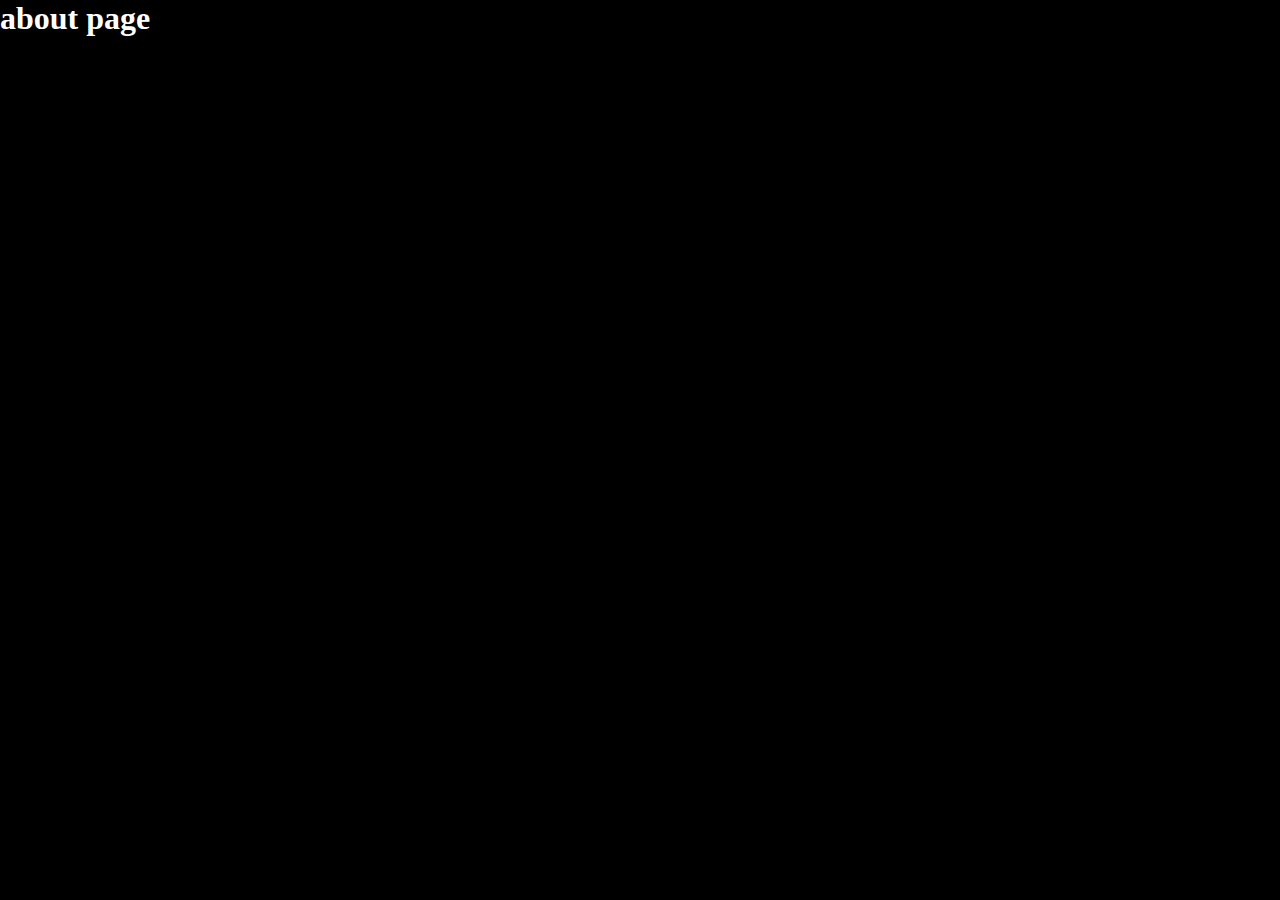
==== about.html @ 0bf98fc1 "typrof practice tutorial" ====
<!DOCTYPE html>
<html lang="en">
<head>
    <meta charset="UTF-8">
    <meta name="viewport" content="width=device-width, initial-scale=1.0">
    <title>Document</title>
    <link rel="stylesheet" href="style.css">
</head>
<body>
    <h1>about page</h1>
    <script src="script.js"></script>
</body>
</html>
---- style.css ----
*{
    margin: 0;
    padding: 0;
    box-sizing: border-box;
}

html,body{
    width: 100%;
    height: 100%;
    background-color: black;
}
h1{
    color: white ;
}
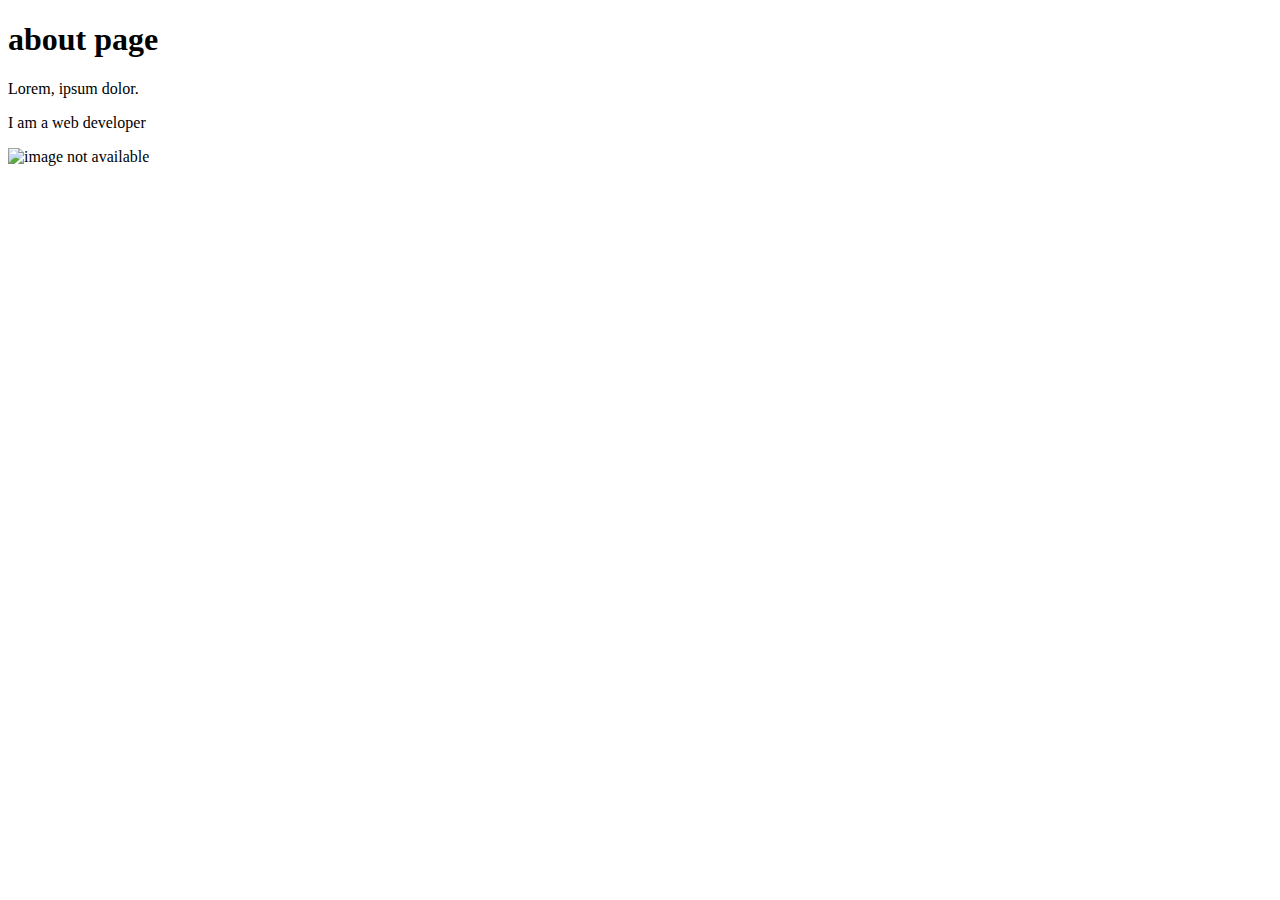
==== commit 25e0e7c3: "type conversion covered" ====
--- a/about.html
+++ b/about.html
@@ -4,10 +4,13 @@
     <meta charset="UTF-8">
     <meta name="viewport" content="width=device-width, initial-scale=1.0">
     <title>Document</title>
-    <link rel="stylesheet" href="style.css">
+   
 </head>
 <body>
     <h1>about page</h1>
-    <script src="script.js"></script>
+   <p>Lorem, ipsum dolor.</p>
+   <p>I am a web developer</p>
+   <p></p>
+<img src="https://images.unsplash.com/photo-1741850826386-9cb8e5543c73?w=500&auto=format&fit=crop&q=60&ixlib=rb-4.0.3&ixid=M3wxMjA3fDB8MHxmZWF0dXJlZC1waG90b3MtZmVlZHwxNjF8fHxlbnwwfHx8fHw%3D" alt="image not available">
 </body>
-</html>+</html> 